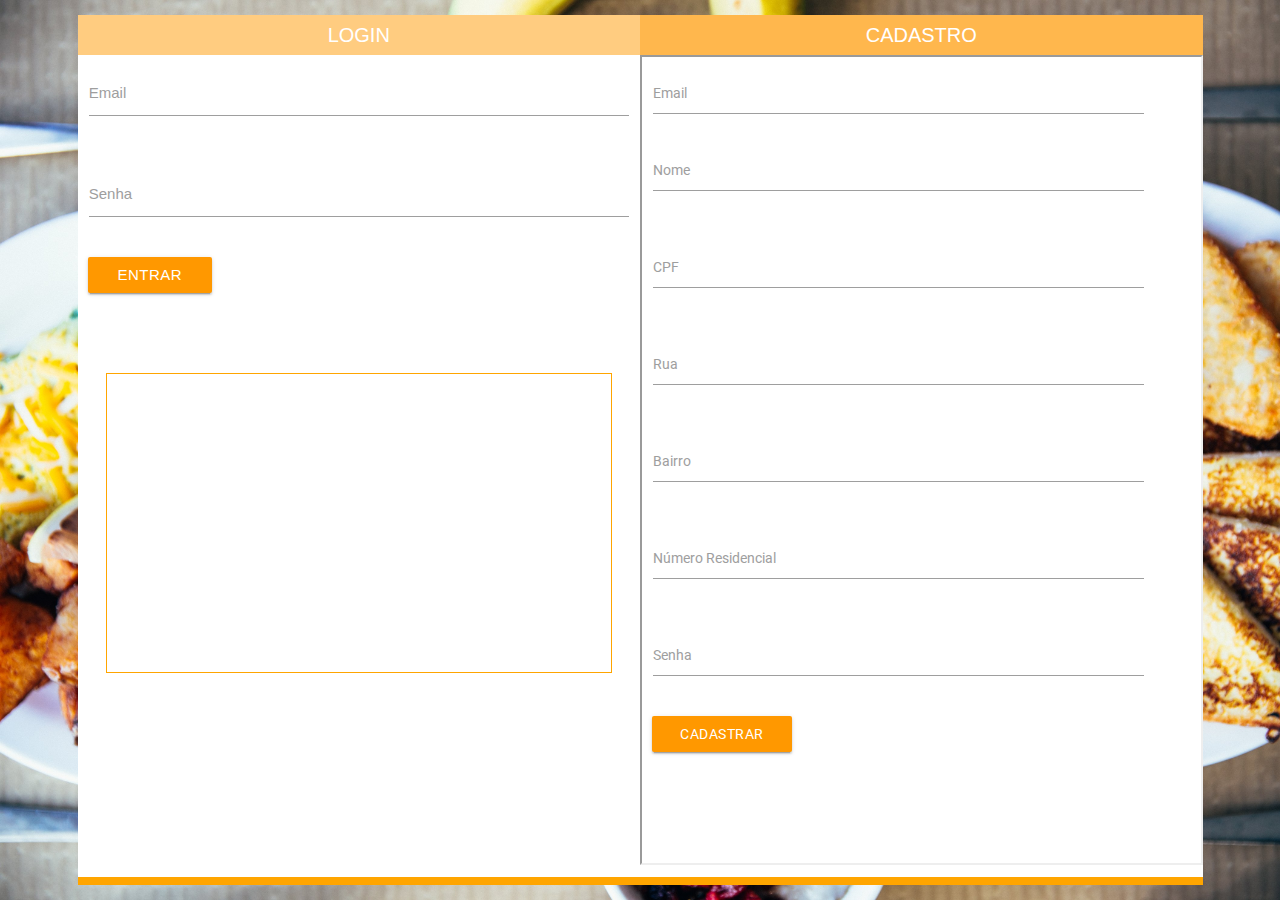
==== index.html @ 51d0bbfd "Criando Página Inicial" ====
<?php
  require_once 'funcoes/conexao.php';
 ?>
<!DOCTYPE html>
<html lang="pt-br">
  <head>
    <meta charset="utf-8">
    <!--Import Google Icon Font-->
    <link href="https://fonts.googleapis.com/icon?family=Material+Icons" rel="stylesheet">
    <!--Import materialize.css-->
    <link type="text/css" rel="stylesheet" href="css/materialize.min.css"  media="screen,projection"/>
    <!-- Import master.css-->
    <link rel="stylesheet" href="css/master.css">
    <!--Let browser know website is optimized for mobile-->
    <meta name="viewport" content="width=device-width, initial-scale=1.0"/>
    <title>Inicial</title>
  </head>
  <body>
    <main>

      <section style="display: block;" class="login-cadastro">

        <article class="" style="display: block; float: left;">
          <div class="header">
            LOGIN
          </div>
          <form class="" action="index.html" method="POST">

            <div class="row">
              <div class="input-field col s12">
                <input id="email" type="email" name="email">
                <label for="email">Email</label>
              </div>
            </div>

            <div class="row">
              <div class="input-field col s12">
                <input id="senha" type="password" name="senha">
                <label for="senha">Senha</label>
              </div>
            </div>
            <input type="submit" name="ok" class="btn orange" value="Entrar" style="margin-left: 10px;">
          </form>
          <div class="logo">
            
          </div>
        </article>

        <article class="" style="display: block; float: left;">
          <div class="header2">
            CADASTRO
          </div>
          <iframe src="paginas/cadastro-home.html" width="100%" height="94%"></iframe>
        </article>
      </section>

    </main>
    <!--Import jQuery before materialize.js-->
    <script type="text/javascript" src="https://code.jquery.com/jquery-3.2.1.min.js">

    </script>
    <script type="text/javascript" src="js/materialize.min.js"></script>
    <script type="text/javascript" src="js/jquery-cycle.js">

    </script>
  </body>
</html>
---- css/master.css ----
body,main {
  box-sizing: border-box;
  margin: 0;
  padding: 0;
  background-image: url(../img/background.jpg);
  background-repeat: no-repeat;
  bottom: 0;
  left: 0;
  overflow: auto;
  padding: 1em;
  position: absolute;
  right: 0;
  top: 0;
  background-size: cover;
  width: 100%;
  height: 100%;
  font-family: Arial, sans-serif;
}

.login-cadastro {
  width: 90%;
  height: 100%;
  background-color: white;
  margin: auto;
  border-bottom: 8px solid orange;
}

.login-cadastro article {
  width: 50%;
  height: 100%;
}

.header {
  display: block;
  width: 100%;
  height: 40px;
  background-color: #ffcc80;
  text-align: center;
  padding-top: 5px;
  font-size: 20px;
  color: white;
}

.header2 {
  display: block;
  width: 100%;
  height: 40px;
  background-color: #ffb74d;
  text-align: center;
  padding-top: 5px;
  font-size: 20px;
  color: white;
}

.logo {
  width: 90%;
  height: 300px;
  border: 1px solid orange;
  margin: auto;
  margin-top: 80px;
}
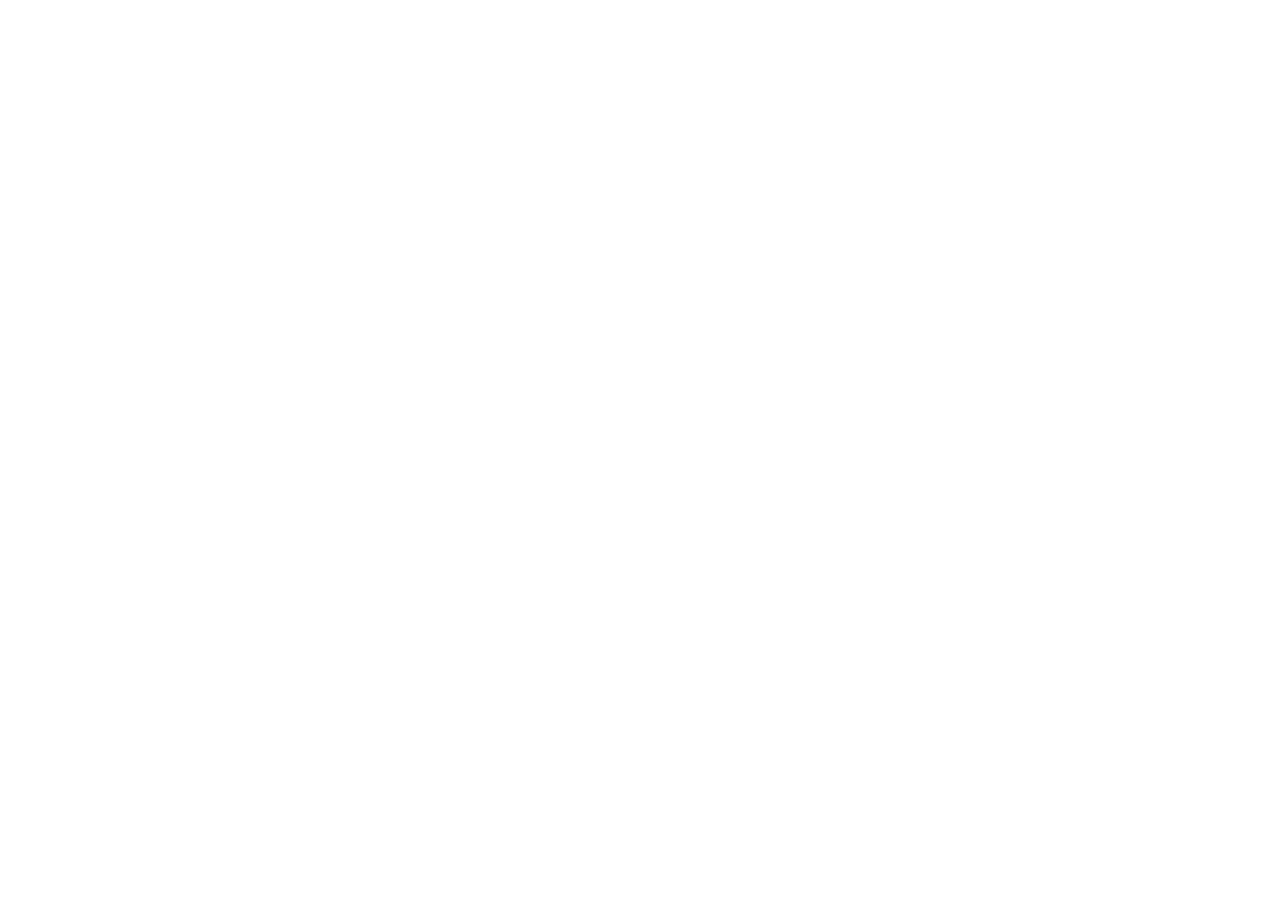
==== commit 0f11f02d: "Iniciando Projeto Ambiental" ====
--- a/index.html
+++ b/index.html
@@ -16,45 +16,7 @@
     <title>Inicial</title>
   </head>
   <body>
-    <main>
 
-      <section style="display: block;" class="login-cadastro">
-
-        <article class="" style="display: block; float: left;">
-          <div class="header">
-            LOGIN
-          </div>
-          <form class="" action="index.html" method="POST">
-
-            <div class="row">
-              <div class="input-field col s12">
-                <input id="email" type="email" name="email">
-                <label for="email">Email</label>
-              </div>
-            </div>
-
-            <div class="row">
-              <div class="input-field col s12">
-                <input id="senha" type="password" name="senha">
-                <label for="senha">Senha</label>
-              </div>
-            </div>
-            <input type="submit" name="ok" class="btn orange" value="Entrar" style="margin-left: 10px;">
-          </form>
-          <div class="logo">
-            
-          </div>
-        </article>
-
-        <article class="" style="display: block; float: left;">
-          <div class="header2">
-            CADASTRO
-          </div>
-          <iframe src="paginas/cadastro-home.html" width="100%" height="94%"></iframe>
-        </article>
-      </section>
-
-    </main>
     <!--Import jQuery before materialize.js-->
     <script type="text/javascript" src="https://code.jquery.com/jquery-3.2.1.min.js">
 
--- a/css/master.css
+++ b/css/master.css
@@ -1,4 +1,4 @@
-body,main {
+body {
   box-sizing: border-box;
   margin: 0;
   padding: 0;
@@ -16,46 +16,3 @@
   height: 100%;
   font-family: Arial, sans-serif;
 }
-
-.login-cadastro {
-  width: 90%;
-  height: 100%;
-  background-color: white;
-  margin: auto;
-  border-bottom: 8px solid orange;
-}
-
-.login-cadastro article {
-  width: 50%;
-  height: 100%;
-}
-
-.header {
-  display: block;
-  width: 100%;
-  height: 40px;
-  background-color: #ffcc80;
-  text-align: center;
-  padding-top: 5px;
-  font-size: 20px;
-  color: white;
-}
-
-.header2 {
-  display: block;
-  width: 100%;
-  height: 40px;
-  background-color: #ffb74d;
-  text-align: center;
-  padding-top: 5px;
-  font-size: 20px;
-  color: white;
-}
-
-.logo {
-  width: 90%;
-  height: 300px;
-  border: 1px solid orange;
-  margin: auto;
-  margin-top: 80px;
-}
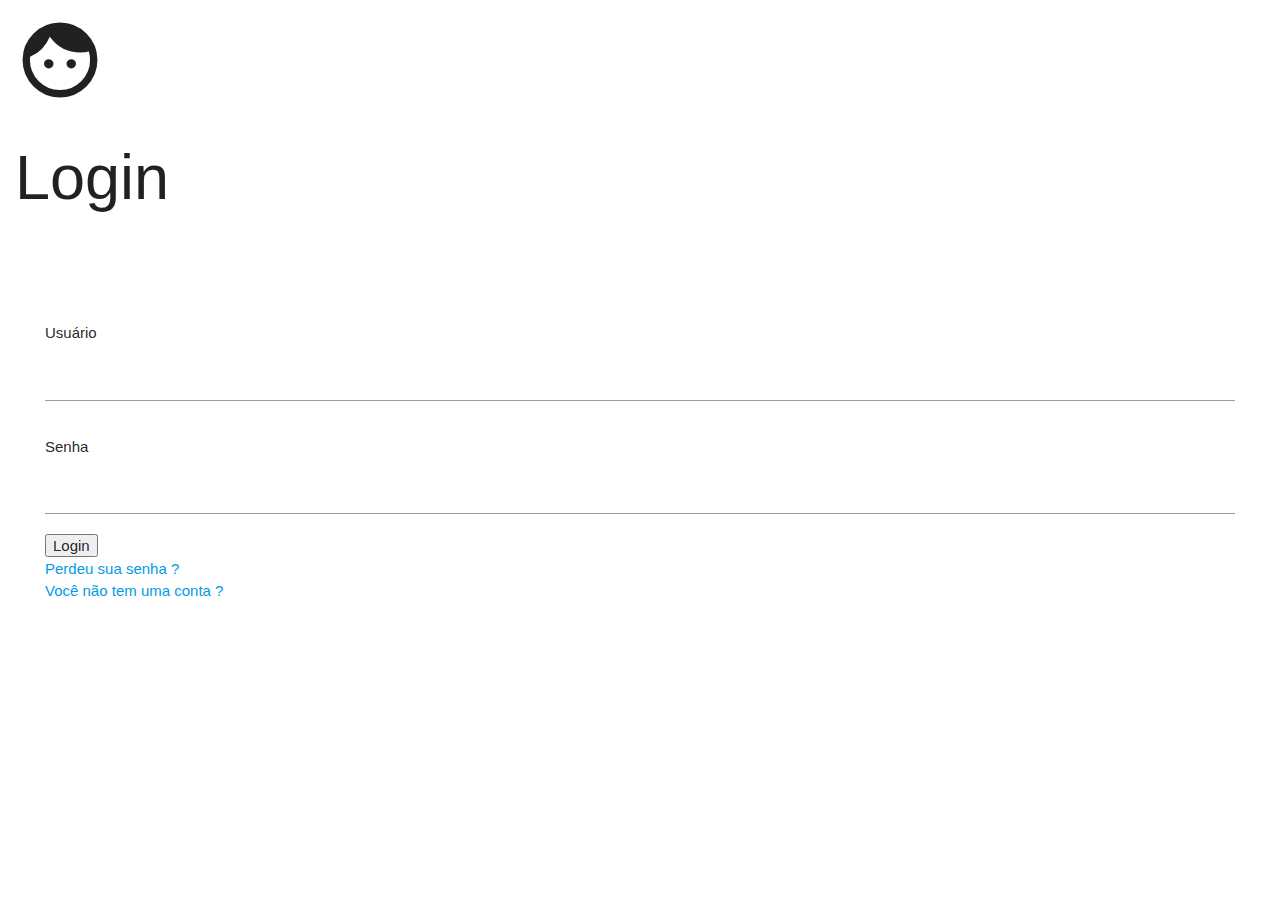
==== commit 009c0adf: "Version 0.1" ====
--- a/index.html
+++ b/index.html
@@ -16,7 +16,21 @@
     <title>Inicial</title>
   </head>
   <body>
-
+    <div class="loginbox">
+      <div class="avatar">
+        <i class="large material-icons">face</i>
+      </div>
+      <h1>Login</h1>
+      <form class="" action="index.html" method="post" style="padding: 70px 30px;">
+        <p>Usuário</p>
+        <input type="text" name="usuario">
+        <p>Senha</p>
+        <input type="password" name="senha">
+        <input type="submit" name="entrar" value="Login"><br>
+        <a href="#">Perdeu sua senha ?</a><br>
+        <a href="paginas/cadastro.html">Você não tem uma conta ?</a>
+      </form>
+    </div>
     <!--Import jQuery before materialize.js-->
     <script type="text/javascript" src="https://code.jquery.com/jquery-3.2.1.min.js">
 
